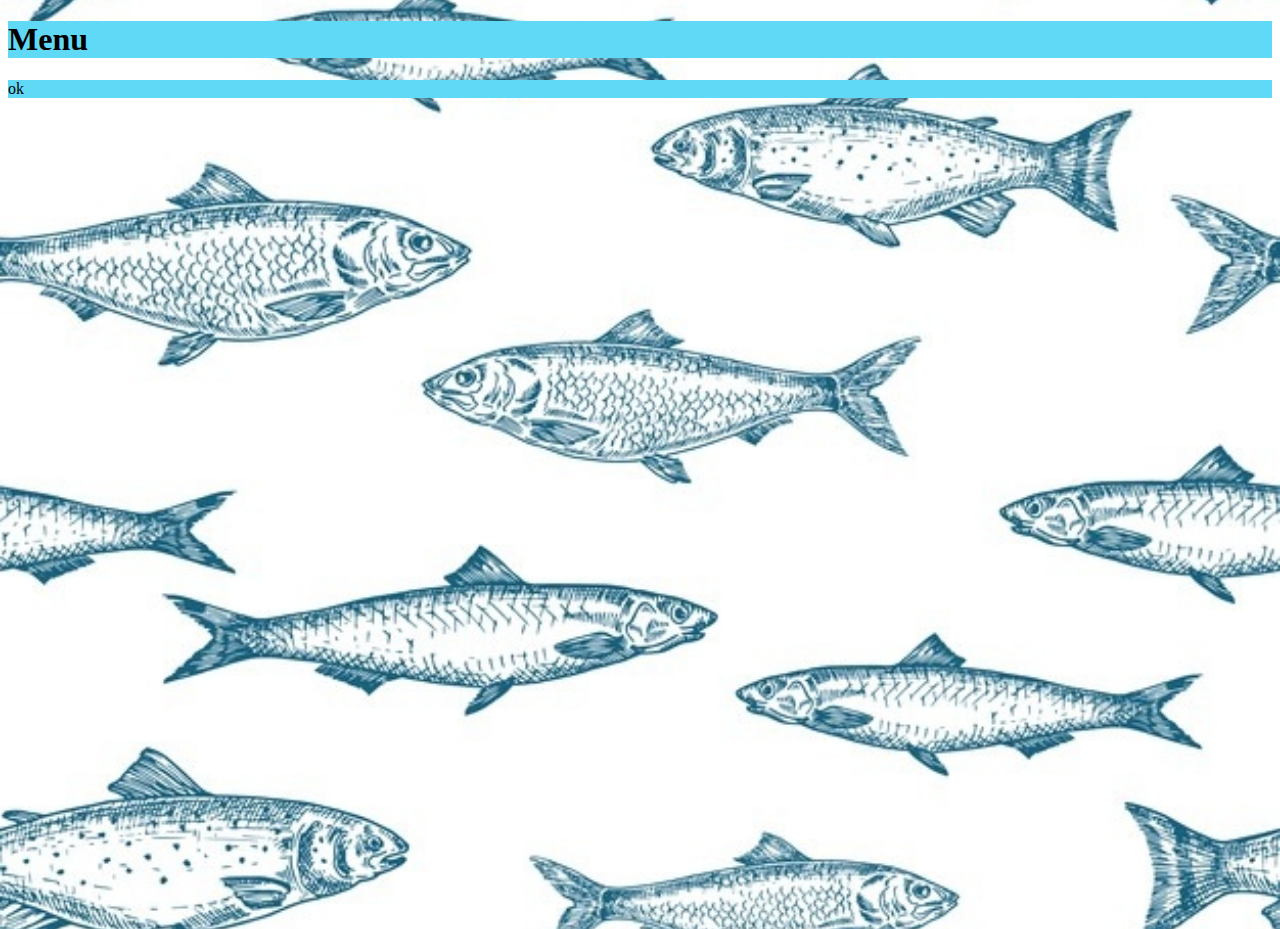
==== menu.html @ b331aa2c "index presque fini" ====
<!DOCTYPE html>
<html lang="en">
<head>
    <meta charset="UTF-8">
    <meta http-equiv="X-UA-Compatible" content="IE=edge">
    <meta name="viewport" content="width=device-width, initial-scale=1.0">


    <!-- Bootstrap CSS -->
    <link href="https://cdn.jsdelivr.net/npm/bootstrap@5.1.1/dist/css/bootstrap.min.css" rel="stylesheet" integrity="sha384-F3w7mX95PdgyTmZZMECAngseQB83DfGTowi0iMjiWaeVhAn4FJkqJByhZMI3AhiU" crossorigin="anonymous">

    <link rel="stylesheet" href="css/menu.css">

    <title>Document</title>
</head>
<body>
    <div class="container-fluid">
        <div class="row mb-5">
            <div class="col-3 offset-5"></div>
        </div>
        <div class="row mb-5">
            <div class="col-3 offset-5">
                <h1>Menu</h1>
            </div>
        </div>
        
        <div class="row mb-5">
            <div class="col-3 offset-sm-2">
                ok
            </div>
        </div>
    </div>
</body>
</html>
---- css/menu.css ----
body{
    height: 100vh;
    
    background-image: url("../image/poisson-menu.jpg");
    background-repeat: no-repeat;
    background-position: center;
    background-size: cover;
}

h1{

}


.col-ms-3{
    background-color: rgb(233, 155, 155);
    border: 3px solid black;

}

.col-3{
    background-color: rgb(96, 217, 247);
}
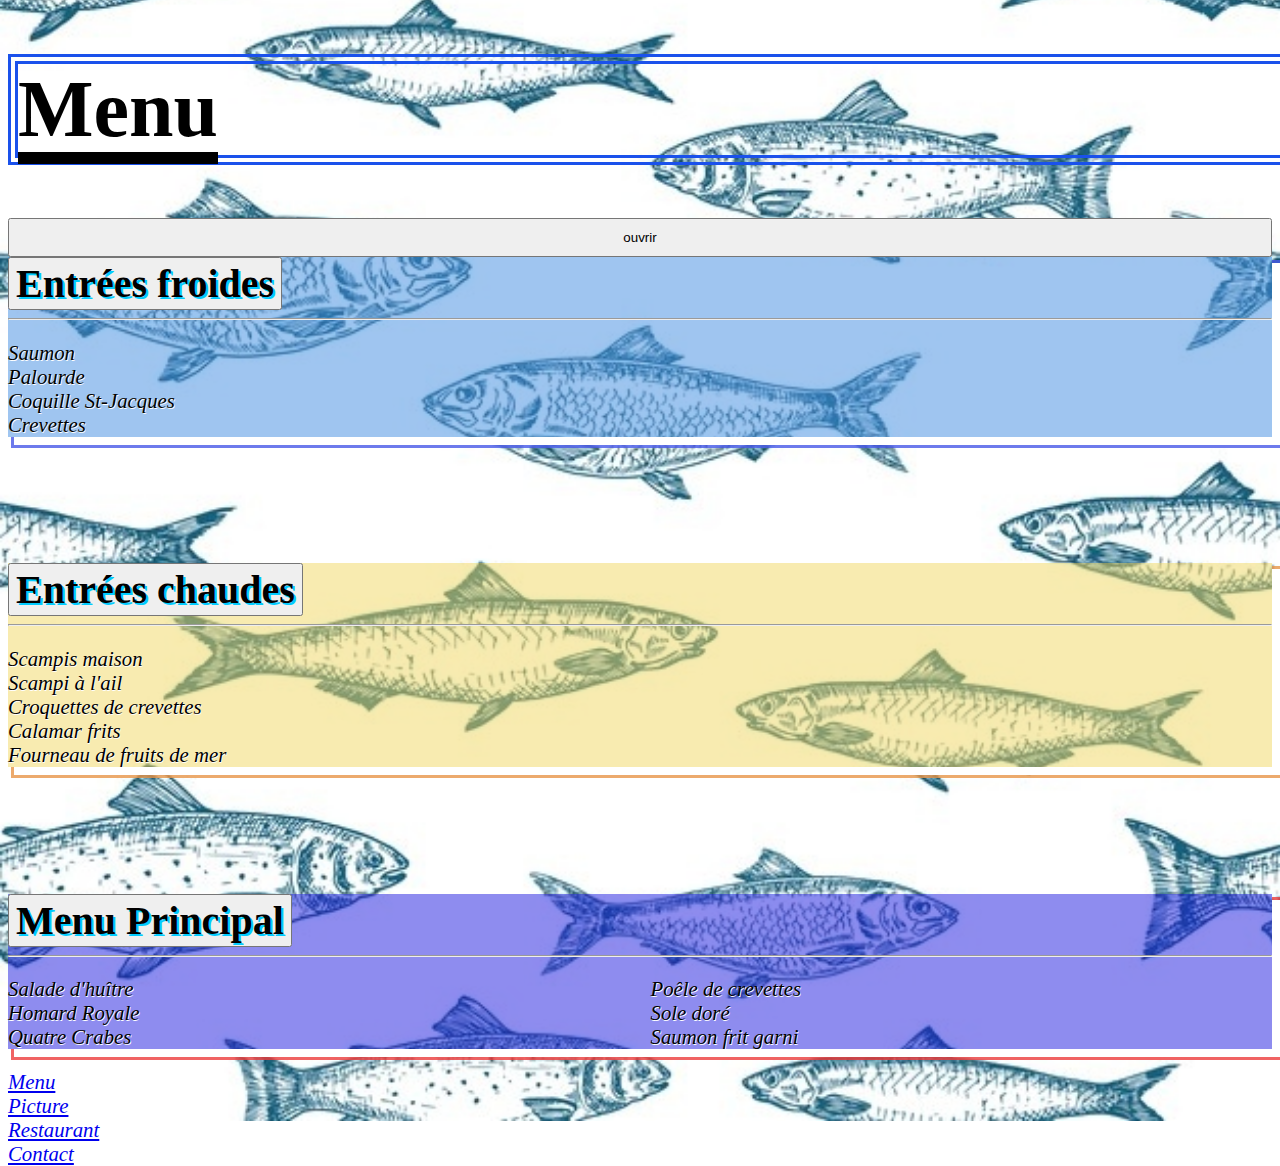
==== commit c7311d6b: "menu presque fini" ====
--- a/menu.html
+++ b/menu.html
@@ -9,24 +9,130 @@
     <!-- Bootstrap CSS -->
     <link href="https://cdn.jsdelivr.net/npm/bootstrap@5.1.1/dist/css/bootstrap.min.css" rel="stylesheet" integrity="sha384-F3w7mX95PdgyTmZZMECAngseQB83DfGTowi0iMjiWaeVhAn4FJkqJByhZMI3AhiU" crossorigin="anonymous">
 
+    <script src="https://cdn.jsdelivr.net/npm/bootstrap@5.1.2/dist/js/bootstrap.bundle.min.js" integrity="sha384-kQtW33rZJAHjgefvhyyzcGF3C5TFyBQBA13V1RKPf4uH+bwyzQxZ6CmMZHmNBEfJ" crossorigin="anonymous"></script>
+
+
     <link rel="stylesheet" href="css/menu.css">
 
     <title>Document</title>
 </head>
 <body>
     <div class="container-fluid">
+
+
         <div class="row mb-5">
             <div class="col-3 offset-5"></div>
         </div>
-        <div class="row mb-5">
-            <div class="col-3 offset-5">
-                <h1>Menu</h1>
+
+        <!-- Le Menu -->
+        <div class="row mb-4">
+            <div class="menu_cell col-5 offset-4 col-md-4 offset-md-4  text-center">
+                <h1><span class="titre_menu badge ">Menu</span></h1>
+            </div>
+        </div>
+
+        <!-- boutton ouvrir-fermer -->
+        <div class="row mb-4">
+            <!-- bouton Ouvrir -->
+            <div class="bouton_expand col-3 offset-5 col-md-2 ">   <!-- d-block d-sm-none -->
+                <!-- !!! mettre le collapsed, sinon il comprend pas que le bouton est collapsed par défaut -->
+                <button class="btn btn-primary ouvrir-fermer collapsed bg-secondary" type="button" data-bs-toggle="collapse" data-bs-target=".collapseAll" aria-expanded="false" aria-controls="collapseAll">
+                    
+                </button> 
             </div>
         </div>
         
+        <!-- Plat -->
+        <div class="row plat mb-2">
+            
+            <!-- Entrées froides -->
+            <div class="premier_liste col-9 offset-1  col-sm-4 offset-sm-1 text-center">
+                <button class="btn collapsed" type="button" data-bs-toggle="collapse" data-bs-target=".collapseFroid" aria-expanded="false" aria-controls="collapseFroid">
+                    <h2 class="titre_entree position-relative">Entrées froides</h2>                    
+                </button> 
+
+                <hr>
+
+                    <!-- collapseAll pour le boutton ouvrir-fermer ligne 40 et collapseFroid pour le bouton entrée ligne 47 -->
+                <div class="collapse collapseAll collapseFroid" style="padding :0px">
+
+                    <ul>
+                        <li>Saumon</li>
+                        <li>Palourde</li>
+                        <li>Coquille St-Jacques</li>
+                        <li>Crevettes</li>
+                    </ul>
+                </div>
+
+
+            </div>
+
+            <!-- Entrée chaudes -->
+            <div class="deuxieme_liste col-9 offset-1  col-sm-4 offset-sm-2 text-center">
+                
+                <button class="btn collapsed" type="button" data-bs-toggle="collapse" data-bs-target=".collapseChaud" aria-expanded="false" aria-controls="collapseChaud">
+                    <h2 class="titre_entree">Entrées chaudes</h2>
+                </button> 
+                <hr>
+
+                <div class="collapse collapseAll collapseChaud">
+                    <ul>
+                        <li>Scampis maison</li>
+                        <li>Scampi à l'ail</li>
+                        <li>Croquettes de crevettes</li>
+                        <li>Calamar frits</li>
+                        <li>Fourneau de fruits de mer</li>
+                    </ul>
+                </div>
+            </div>
+
+        </div>
+        
         <div class="row mb-5">
-            <div class="col-3 offset-sm-2">
-                ok
+            <div class="liste_plat col-8 offset-2 text-center">
+                <button class="btn collapsed" type="button" data-bs-toggle="collapse" data-bs-target=".collapsePlat" aria-expanded="false" aria-controls="collapsePlat">
+                    <h2 class="titre_entree">Menu Principal</h2>
+                </button> 
+                <hr>
+
+                <div class="collapse collapseAll collapsePlat">
+                    <ul class="plat_column">
+                        <li>Salade d'huître</li>
+                        <li>Homard Royale</li>
+                        <li>Quatre Crabes</li>
+                        <li>Poêle de crevettes</li>
+                        <li>Sole doré</li>
+                        <li>Saumon frit garni</li>
+                    </ul>
+                </div>
+            </div>
+            </div>
+        </div>
+
+        <div class="row">
+            <div class="col-sm-1">
+                <div class="navbar fixed-bottom navbar-dark bg-dark justify-content-center">
+                    <ul class="nav nav-tabs">
+    
+    
+                        <li class="nav-item">
+                            <a class="nav-link" href="menu.html">Menu</a>
+                        </li>
+    
+                        <li class="nav-item">
+                            <a class="nav-link" href="pictures.html">Picture</a>
+                        </li>
+    
+                        <li class="nav-item">
+                            <a class="nav-link" href="restaurants.html">Restaurant</a>
+                        </li>
+    
+                        <li class="nav-item">
+                            <a class="nav-link" href="contact.html">Contact</a>
+                        </li>
+    
+                    </ul>
+                </div>
             </div>
         </div>
     </div>
--- a/css/menu.css
+++ b/css/menu.css
@@ -1,3 +1,5 @@
+
+
 body{
     height: 100vh;
     
@@ -7,17 +9,126 @@
     background-size: cover;
 }
 
-h1{
+/* menu */
+
+.titre_menu{
+    color: inherit;
+    text-underline-offset: var(--offset, 0.2em);
+    text-decoration: underline 0.15em;
+    transition: all 1800ms;
+    background-color: transparent;
+}
+
+.titre_menu:hover,
+.titre_menu:focus {
+    --offset: 0.4em;
+    text-decoration-color: orange;
+    background-color: black;
+}
+
+.menu_cell > *{
+    width: 100%;
+    font-size: 5rem;
+    border: 10px double rgb(26, 81, 235);
+}
+
+
+
+
+.plat > div{
+    margin-bottom: 10%;
+}
+
+/* bouton */
+
+.bouton_expand > * {
+    width: 100%;
+    padding: 10px 0;
+}
+
+button.ouvrir-fermer:before{
+    content:'fermer';
+}
+
+button.ouvrir-fermer.collapsed:before
+{
+    content:'ouvrir' ;
+}
+
+
+
+/* Entrée */
+
+
+.premier_liste{
+    box-shadow: 
+    7px 7px 0px 1px white
+    , 7px 7px 0px 4px rgba(73, 89, 231, 0.8);
+}
+
+.deuxieme_liste{
+    box-shadow: 
+    7px 7px 0px 1px white
+    , 7px 7px 0px 4px rgba(231, 149, 73, 0.8);
 
 }
 
 
-.col-ms-3{
-    background-color: rgb(233, 155, 155);
-    border: 3px solid black;
+
+.titre_entree{
+    font-family: gabriola;
+    text-align: center;
+    font-weight: bolder;
+    font-size: 2.5rem;
+    margin: 0;
+}
+
+ul{
+    font-family: comic sans;
+    font-size: 1.3rem;
+    padding: 0;
+}
+
+li{
+    list-style: none;
+    font-style: italic;
+    text-shadow: 0.7px 0.7px 0 white;
+}
+
+/* premier liste */
+.premier_liste {
+    background-color: rgba(63, 139, 226, 0.50);
+}
+
+
+/* deuxieme liste */
+.deuxieme_liste{
+    background-color: rgba(241, 215, 97, 0.5);
+}
+
+
+/* liste plat */
+.liste_plat{
+    background-color: rgba(30, 26, 224, 0.5);
+
+    box-shadow: 
+    7px 7px 0px 1px white
+    , 7px 7px 0px 4px rgba(236, 60, 60, 0.8);
 
 }
 
-.col-3{
-    background-color: rgb(96, 217, 247);
-}+h2{
+    text-shadow: 2px 2px 0 rgb(0, 204, 255);
+}
+
+.plat_column{
+    columns: 2;
+}
+
+/* .collapse.show{
+    background-color: red;
+}
+
+.collapsing{
+    background-color: blue;
+} */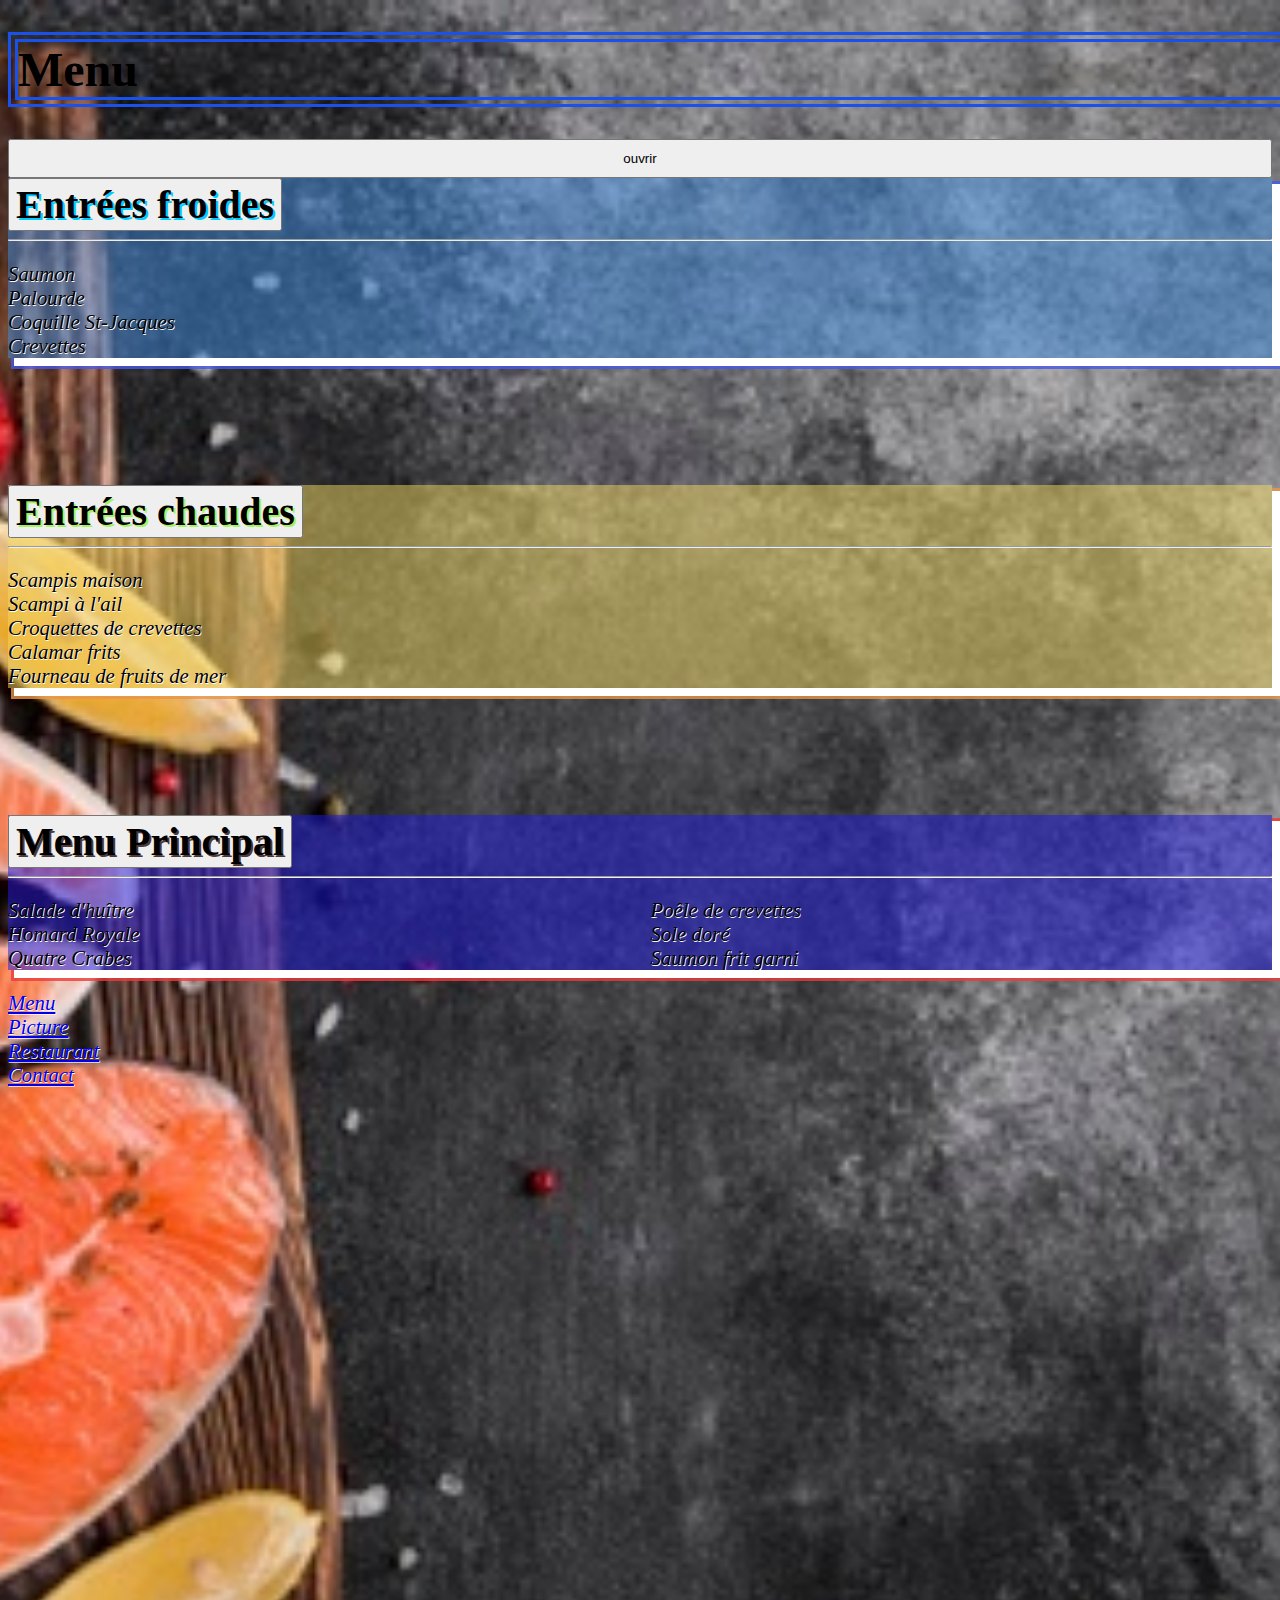
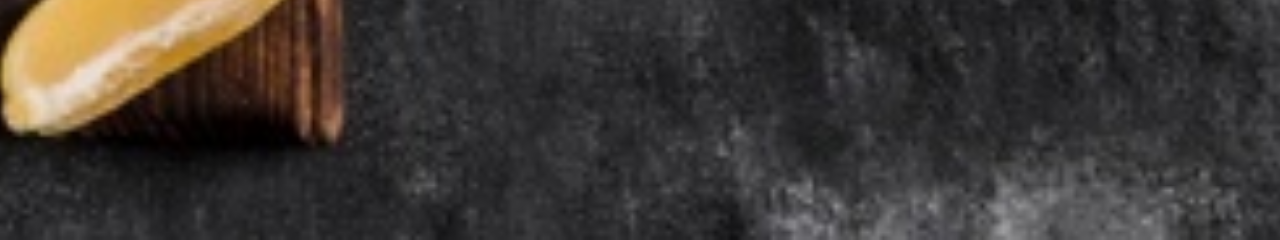
==== commit 3f17dbd1: "première version du site" ====
--- a/menu.html
+++ b/menu.html
@@ -14,7 +14,7 @@
 
     <link rel="stylesheet" href="css/menu.css">
 
-    <title>Document</title>
+    <title>Menu</title>
 </head>
 <body>
     <div class="container-fluid">
@@ -48,7 +48,7 @@
             <!-- Entrées froides -->
             <div class="premier_liste col-9 offset-1  col-sm-4 offset-sm-1 text-center">
                 <button class="btn collapsed" type="button" data-bs-toggle="collapse" data-bs-target=".collapseFroid" aria-expanded="false" aria-controls="collapseFroid">
-                    <h2 class="titre_entree position-relative">Entrées froides</h2>                    
+                    <h2 class="titre_entree position-relative froid">Entrées froides</h2>                    
                 </button> 
 
                 <hr>
@@ -56,7 +56,7 @@
                     <!-- collapseAll pour le boutton ouvrir-fermer ligne 40 et collapseFroid pour le bouton entrée ligne 47 -->
                 <div class="collapse collapseAll collapseFroid" style="padding :0px">
 
-                    <ul>
+                    <ul class="cell_entree">
                         <li>Saumon</li>
                         <li>Palourde</li>
                         <li>Coquille St-Jacques</li>
@@ -71,12 +71,12 @@
             <div class="deuxieme_liste col-9 offset-1  col-sm-4 offset-sm-2 text-center">
                 
                 <button class="btn collapsed" type="button" data-bs-toggle="collapse" data-bs-target=".collapseChaud" aria-expanded="false" aria-controls="collapseChaud">
-                    <h2 class="titre_entree">Entrées chaudes</h2>
+                    <h2 class="titre_entree chaud">Entrées chaudes</h2>
                 </button> 
                 <hr>
 
                 <div class="collapse collapseAll collapseChaud">
-                    <ul>
+                    <ul class="cell_entree">
                         <li>Scampis maison</li>
                         <li>Scampi à l'ail</li>
                         <li>Croquettes de crevettes</li>
@@ -89,14 +89,14 @@
         </div>
         
         <div class="row mb-5">
-            <div class="liste_plat col-8 offset-2 text-center">
+            <div class="liste_plat col-9 offset-1 col-sm-8 offset-sm-2 col-md-8 offset-md-2 text-center">
                 <button class="btn collapsed" type="button" data-bs-toggle="collapse" data-bs-target=".collapsePlat" aria-expanded="false" aria-controls="collapsePlat">
-                    <h2 class="titre_entree">Menu Principal</h2>
+                    <h2 class="titre_entree principal">Menu Principal</h2>
                 </button> 
                 <hr>
 
                 <div class="collapse collapseAll collapsePlat">
-                    <ul class="plat_column">
+                    <ul class="plat_column cell_food">
                         <li>Salade d'huître</li>
                         <li>Homard Royale</li>
                         <li>Quatre Crabes</li>
@@ -109,7 +109,7 @@
             </div>
         </div>
 
-        <div class="row">
+        <div class="row footer">
             <div class="col-sm-1">
                 <div class="navbar fixed-bottom navbar-dark bg-dark justify-content-center">
                     <ul class="nav nav-tabs">
@@ -133,7 +133,7 @@
     
                     </ul>
                 </div>
-            </div>
+            </div>         
         </div>
     </div>
 </body>
--- a/css/menu.css
+++ b/css/menu.css
@@ -1,9 +1,9 @@
 
 
 body{
-    height: 100vh;
+    height: 200vh;
     
-    background-image: url("../image/poisson-menu.jpg");
+    background-image: url("../image/bg-left-fish.jpg");
     background-repeat: no-repeat;
     background-position: center;
     background-size: cover;
@@ -13,22 +13,16 @@
 
 .titre_menu{
     color: inherit;
-    text-underline-offset: var(--offset, 0.2em);
-    text-decoration: underline 0.15em;
-    transition: all 1800ms;
+
     background-color: transparent;
+    font-family: ink free;
+    font-size: 3rem;
 }
 
-.titre_menu:hover,
-.titre_menu:focus {
-    --offset: 0.4em;
-    text-decoration-color: orange;
-    background-color: black;
-}
 
 .menu_cell > *{
     width: 100%;
-    font-size: 5rem;
+    font-size: 300%;
     border: 10px double rgb(26, 81, 235);
 }
 
@@ -117,13 +111,44 @@
 
 }
 
-h2{
+h2.froid{
     text-shadow: 2px 2px 0 rgb(0, 204, 255);
+}
+
+h2.chaud{
+    text-shadow: 2px 2px 0 rgb(164, 243, 91);
+}
+
+h2.principal{
+    text-shadow: 2px 2px 0 rgb(78, 56, 56);
 }
 
 .plat_column{
     columns: 2;
 }
+
+.titre_menu{
+    display: block;
+    padding: 0;
+}
+
+
+@media (max-width:460px){
+
+    body{
+        height: 230vh;
+    }
+
+    .cell_food li{
+        height: 80px;
+    }
+
+    .cell_entree li{
+        height: 40px;
+    }
+}
+
+
 
 /* .collapse.show{
     background-color: red;
